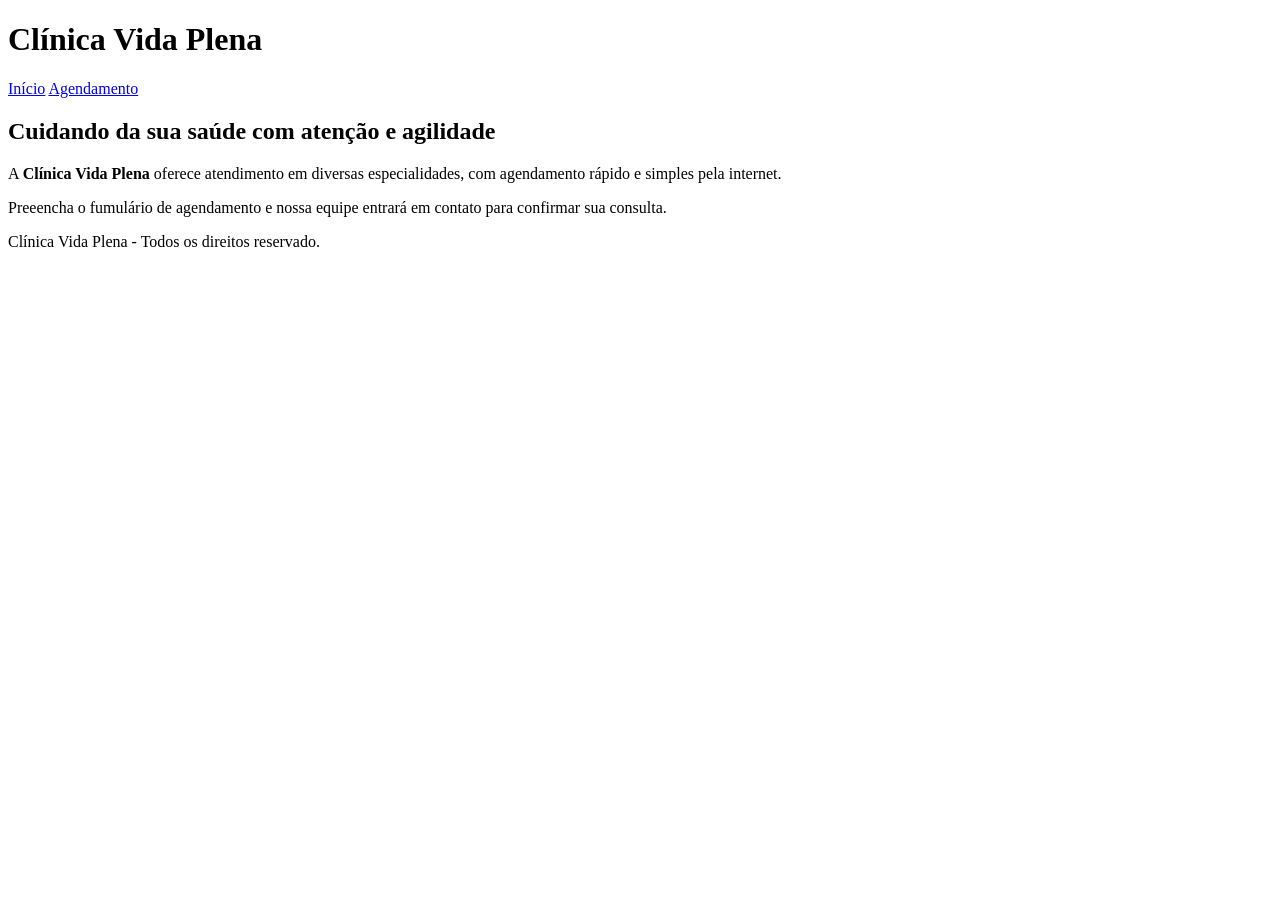
==== index.html @ ce67265d "Clínica Vida Plena 2.0" ====
<!DOCTYPE html>
<html lang="pt-BR">
<head>
    <meta charset="UTF-8">
    <meta name="viewport" content="width=device-width, initial-scale=1.0">
    <title>Clínica Vida Plena</title>
</head>
<body>
    <header>
        <h1>Clínica Vida Plena</h1>
        <nav>
            <a href="index.html">Início</a>
            <a href="agendamento.html">Agendamento</a>
        </nav>
    </header>

    <main>
        <h2>Cuidando da sua saúde com atenção e agilidade</h2>
        <p>
            A <strong>Clínica Vida Plena</strong> oferece
            atendimento em diversas especialidades, com
            agendamento rápido e simples pela internet.
        </p>
        <p>
            Preeencha o fumulário de agendamento e nossa equipe
            entrará em contato para confirmar sua consulta.
        </p>
    </main>

    <footer>
        <p>
            Clínica Vida Plena - Todos os direitos reservado.
        </p>
    </footer>
</body>
</html>
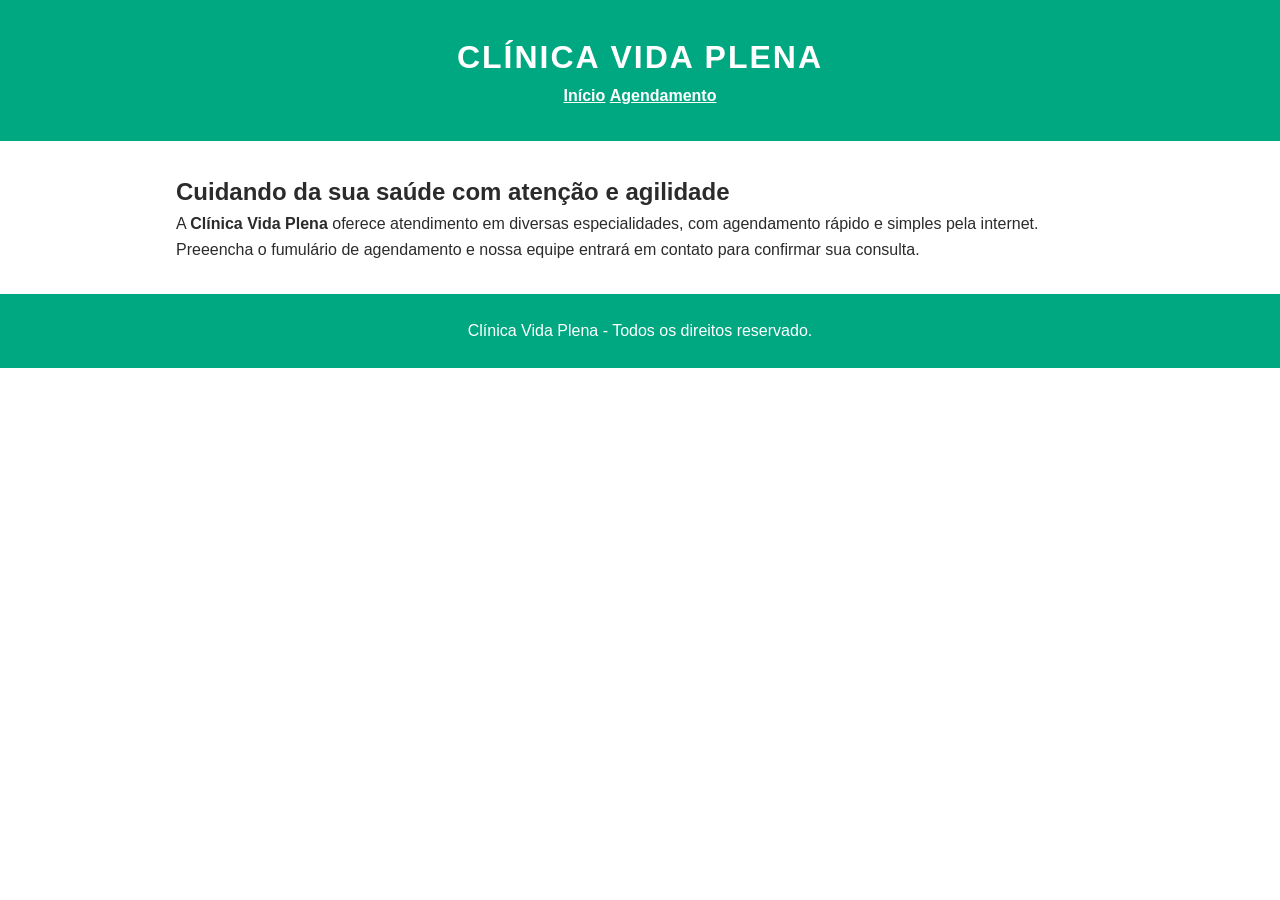
==== commit 16d7dbb1: "Aplica seletores de tag" ====
--- a/index.html
+++ b/index.html
@@ -4,6 +4,7 @@
     <meta charset="UTF-8">
     <meta name="viewport" content="width=device-width, initial-scale=1.0">
     <title>Clínica Vida Plena</title>
+    <link rel="stylesheet" href="style.css">
 </head>
 <body>
     <header>
--- a/style.css
+++ b/style.css
@@ -0,0 +1,52 @@
+* {
+    margin: 0;
+    padding: 0;
+    box-sizing: border-box; 
+}
+
+body {
+    font-family: Arial,
+    Helvetica, sans-serif;
+    color: #2b2b2b;
+    line-height: 1.6;
+}
+
+header {
+    background-color: #00a881;
+    color: #ffffff;
+    padding: 32px 16px;
+    text-align: center;
+}
+
+header h1 {
+    color:#ffffff;
+    letter-spacing: 2px;
+    text-transform: uppercase;
+}
+
+nav ul {
+    list-style: none;
+}
+
+nav li {
+    display: inline-block;
+    margin: 0 16px;
+}
+
+nav a {
+    color: #ffffff;
+    font-weight: bold;
+}
+
+main {
+    max-width: 960px;
+    margin: 0 auto;
+    padding: 32px 16px;
+}
+
+footer {
+    background-color: #00a881;
+    color:#ffffff;
+    text-align: center;
+    padding: 24px 16px;
+}
